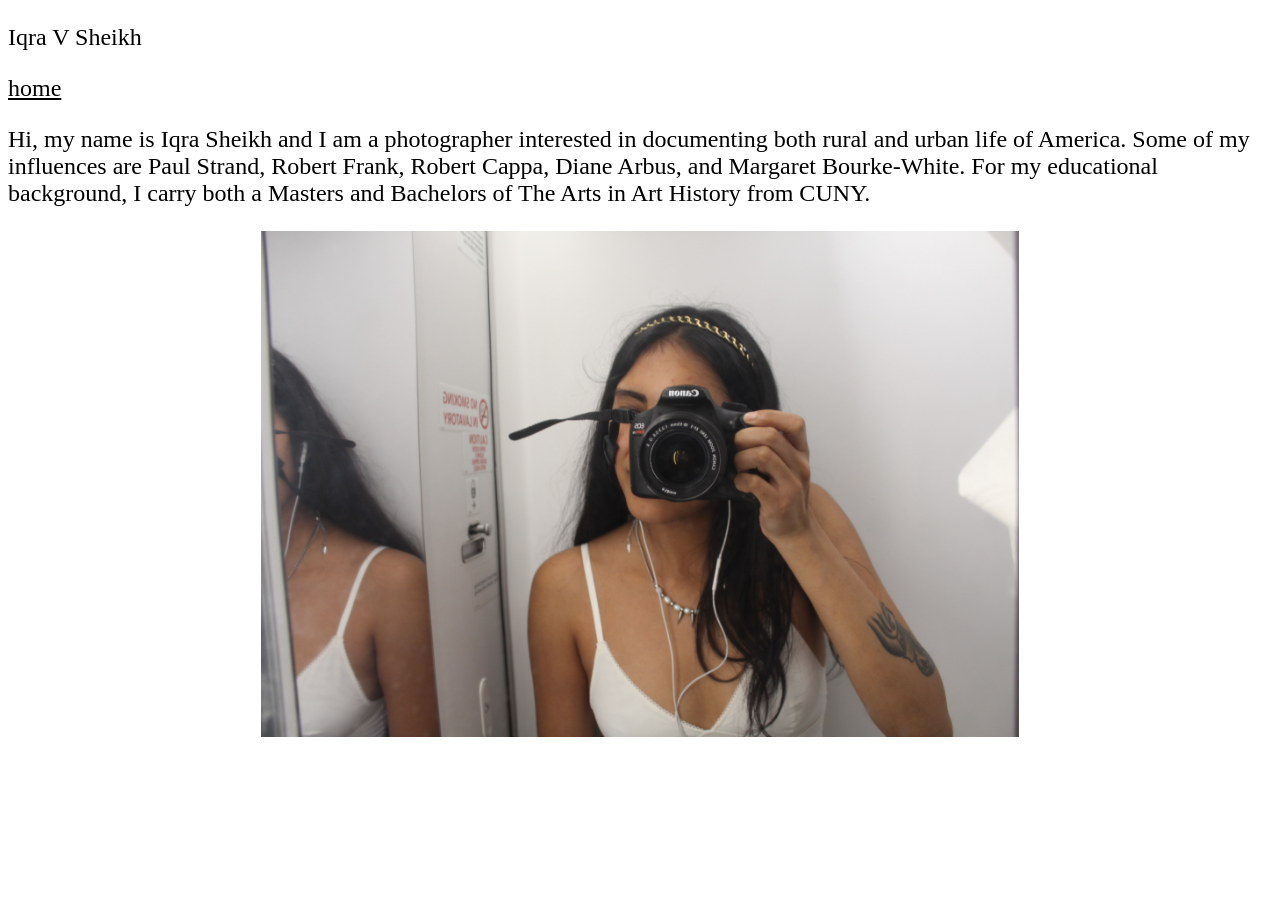
==== bio.html @ 118ff3dc "Update bio.html" ====
<!DOCTYPE html>
<html>
<head>
	<title>Iqra Sheikh Bio</title>
	<link rel="stylesheet" type="text/css" href="style.css">
</head>
<body>


<p>Iqra V Sheikh </p>
 <a href="index.html">home</a>



	<h1></h1>
<p>Hi, my name is Iqra Sheikh and I am a photographer interested in documenting both rural and urban life of America. Some of my influences are Paul Strand, Robert Frank, Robert Cappa, Diane Arbus, and Margaret Bourke-White. 
	
	For my educational background, I carry both a Masters and Bachelors of The Arts in Art History from CUNY. </p>
	
	<img src="images/pfp.JPG" style="display: block; margin-left: auto; margin-right: auto; width: 60%">
	<h1></h1>

	
</body>
</html>
---- style.css ----
body {background-color: white}
h1 {font-family: times serif; font-size: 24pt; color:black;}
p {font-family: times serif; font-size: 18pt; color: black; }
a {font-family: times serif; font-size: 18pt; color: black}
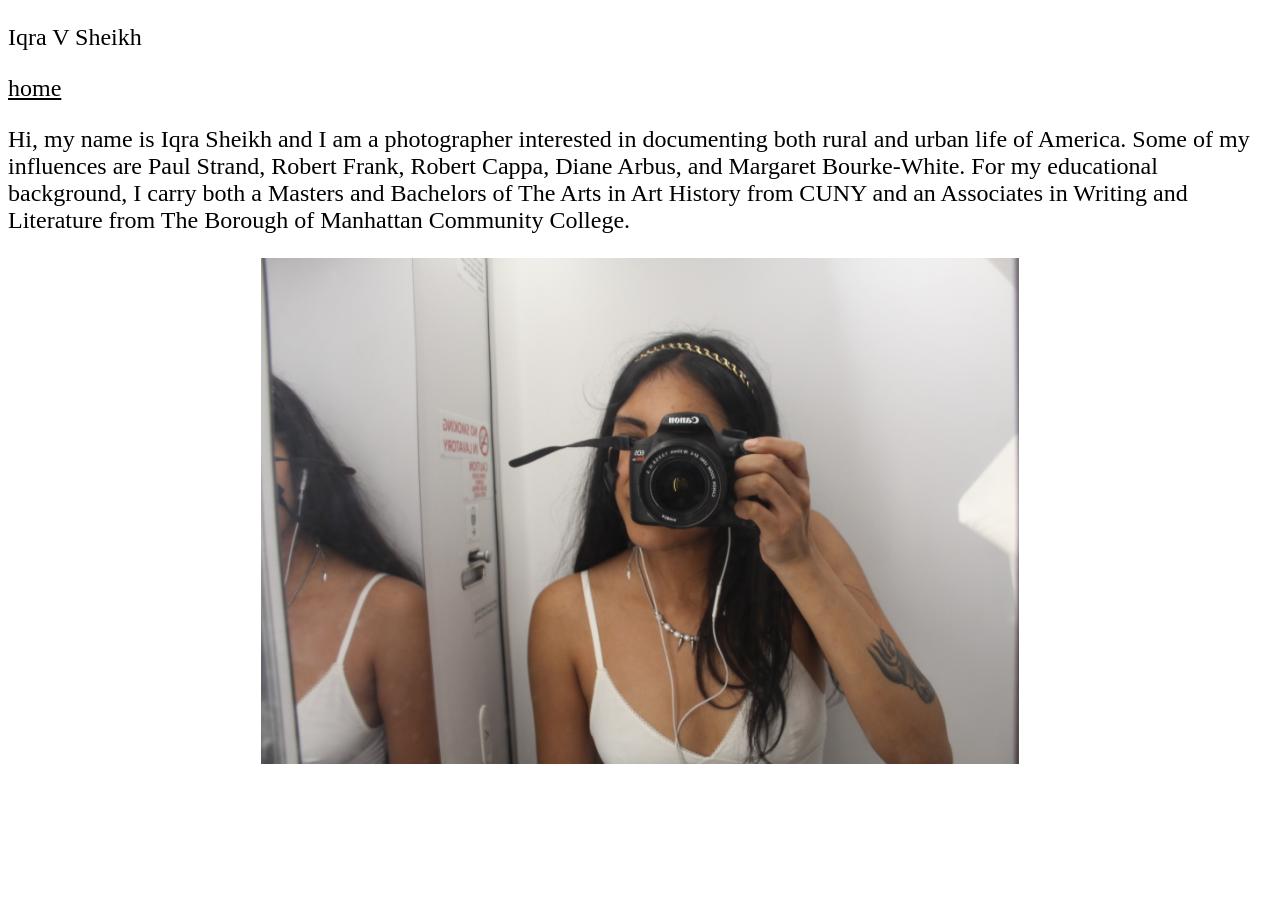
==== commit dbe51f23: "Update bio.html" ====
--- a/bio.html
+++ b/bio.html
@@ -15,7 +15,7 @@
 	<h1></h1>
 <p>Hi, my name is Iqra Sheikh and I am a photographer interested in documenting both rural and urban life of America. Some of my influences are Paul Strand, Robert Frank, Robert Cappa, Diane Arbus, and Margaret Bourke-White. 
 	
-	For my educational background, I carry both a Masters and Bachelors of The Arts in Art History from CUNY. </p>
+	For my educational background, I carry both a Masters and Bachelors of The Arts in Art History from CUNY and an Associates in Writing and Literature from The Borough of Manhattan Community College. </p>
 	
 	<img src="images/pfp.JPG" style="display: block; margin-left: auto; margin-right: auto; width: 60%">
 	<h1></h1>
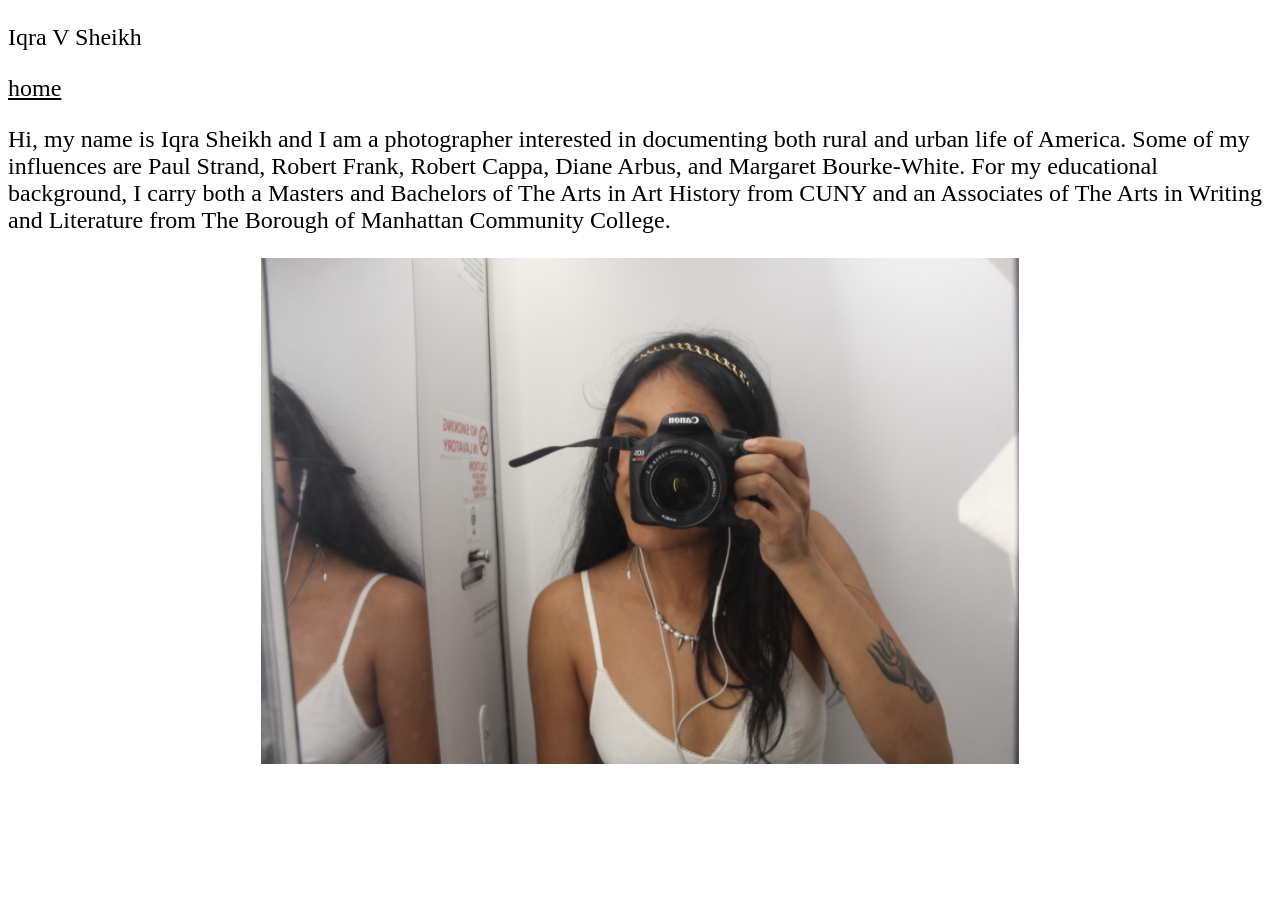
==== commit 9631f364: "Update bio.html" ====
--- a/bio.html
+++ b/bio.html
@@ -15,7 +15,7 @@
 	<h1></h1>
 <p>Hi, my name is Iqra Sheikh and I am a photographer interested in documenting both rural and urban life of America. Some of my influences are Paul Strand, Robert Frank, Robert Cappa, Diane Arbus, and Margaret Bourke-White. 
 	
-	For my educational background, I carry both a Masters and Bachelors of The Arts in Art History from CUNY and an Associates in Writing and Literature from The Borough of Manhattan Community College. </p>
+	For my educational background, I carry both a Masters and Bachelors of The Arts in Art History from CUNY and an Associates of The Arts in Writing and Literature from The Borough of Manhattan Community College. </p>
 	
 	<img src="images/pfp.JPG" style="display: block; margin-left: auto; margin-right: auto; width: 60%">
 	<h1></h1>
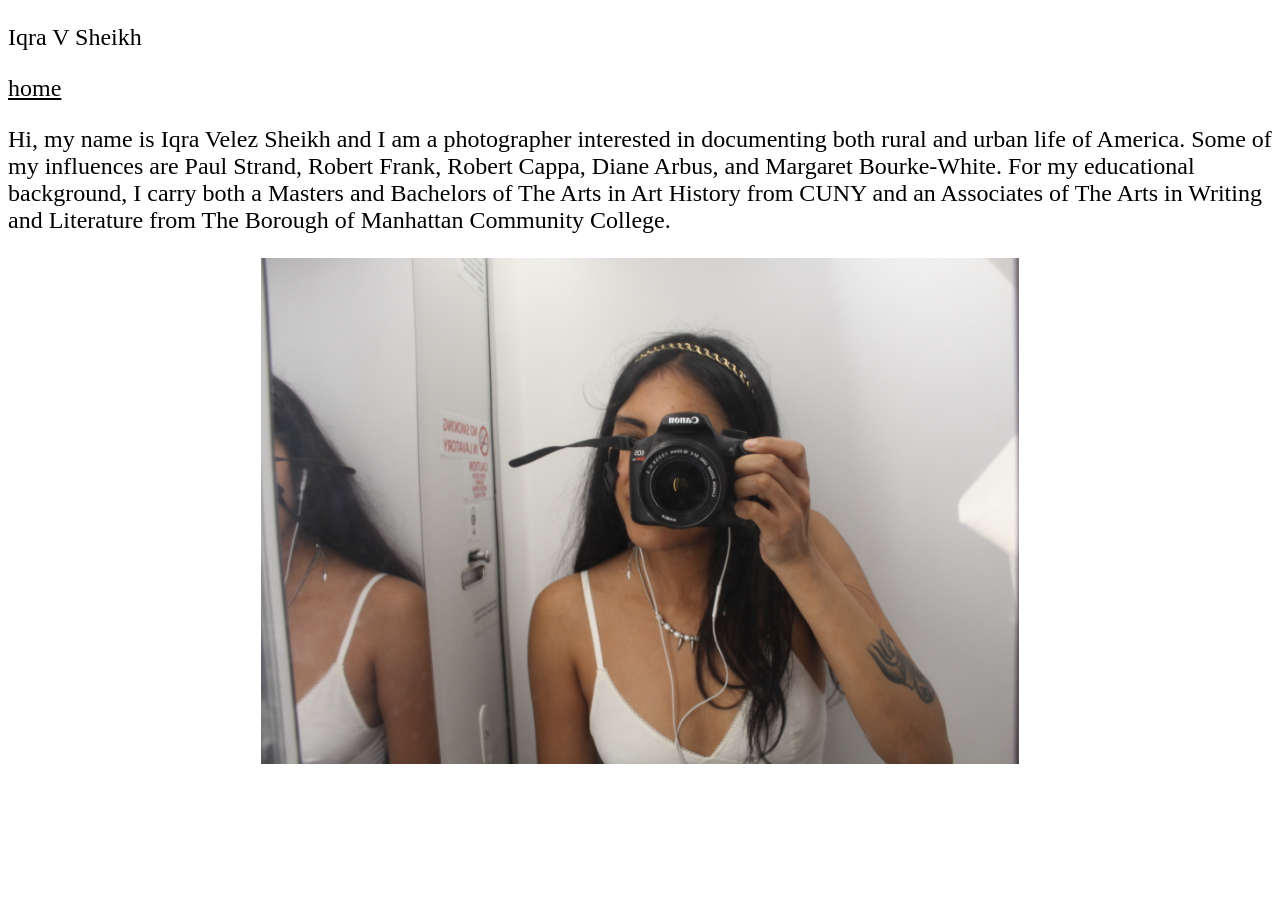
==== commit 258d157b: "Update bio.html" ====
--- a/bio.html
+++ b/bio.html
@@ -13,7 +13,7 @@
 
 
 	<h1></h1>
-<p>Hi, my name is Iqra Sheikh and I am a photographer interested in documenting both rural and urban life of America. Some of my influences are Paul Strand, Robert Frank, Robert Cappa, Diane Arbus, and Margaret Bourke-White. 
+<p>Hi, my name is Iqra Velez Sheikh and I am a photographer interested in documenting both rural and urban life of America. Some of my influences are Paul Strand, Robert Frank, Robert Cappa, Diane Arbus, and Margaret Bourke-White. 
 	
 	For my educational background, I carry both a Masters and Bachelors of The Arts in Art History from CUNY and an Associates of The Arts in Writing and Literature from The Borough of Manhattan Community College. </p>
 	
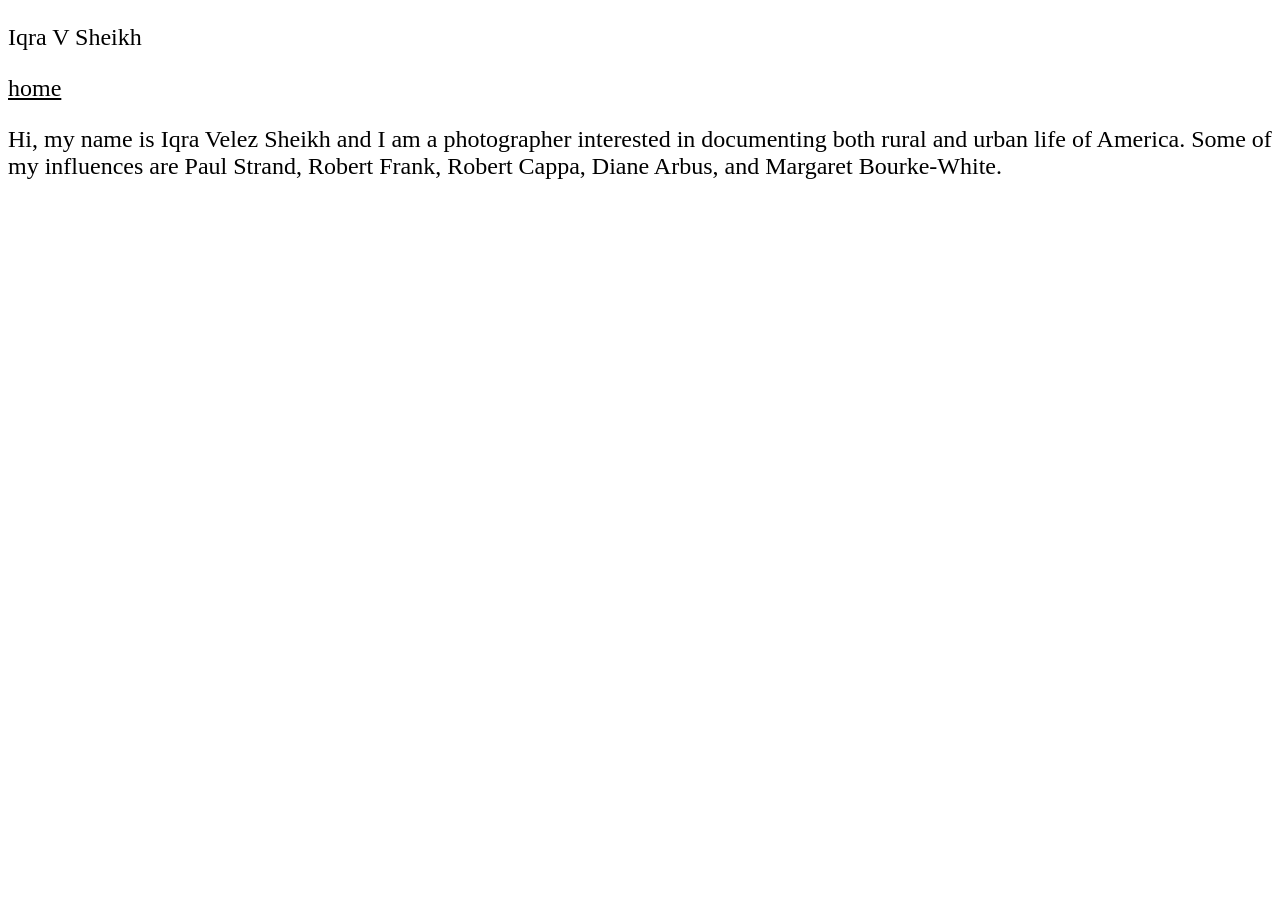
==== commit 911d2e87: "Update bio.html" ====
--- a/bio.html
+++ b/bio.html
@@ -15,10 +15,6 @@
 	<h1></h1>
 <p>Hi, my name is Iqra Velez Sheikh and I am a photographer interested in documenting both rural and urban life of America. Some of my influences are Paul Strand, Robert Frank, Robert Cappa, Diane Arbus, and Margaret Bourke-White. 
 	
-	For my educational background, I carry both a Masters and Bachelors of The Arts in Art History from CUNY and an Associates of The Arts in Writing and Literature from The Borough of Manhattan Community College. </p>
-	
-	<img src="images/pfp.JPG" style="display: block; margin-left: auto; margin-right: auto; width: 60%">
-	<h1></h1>
 
 	
 </body>
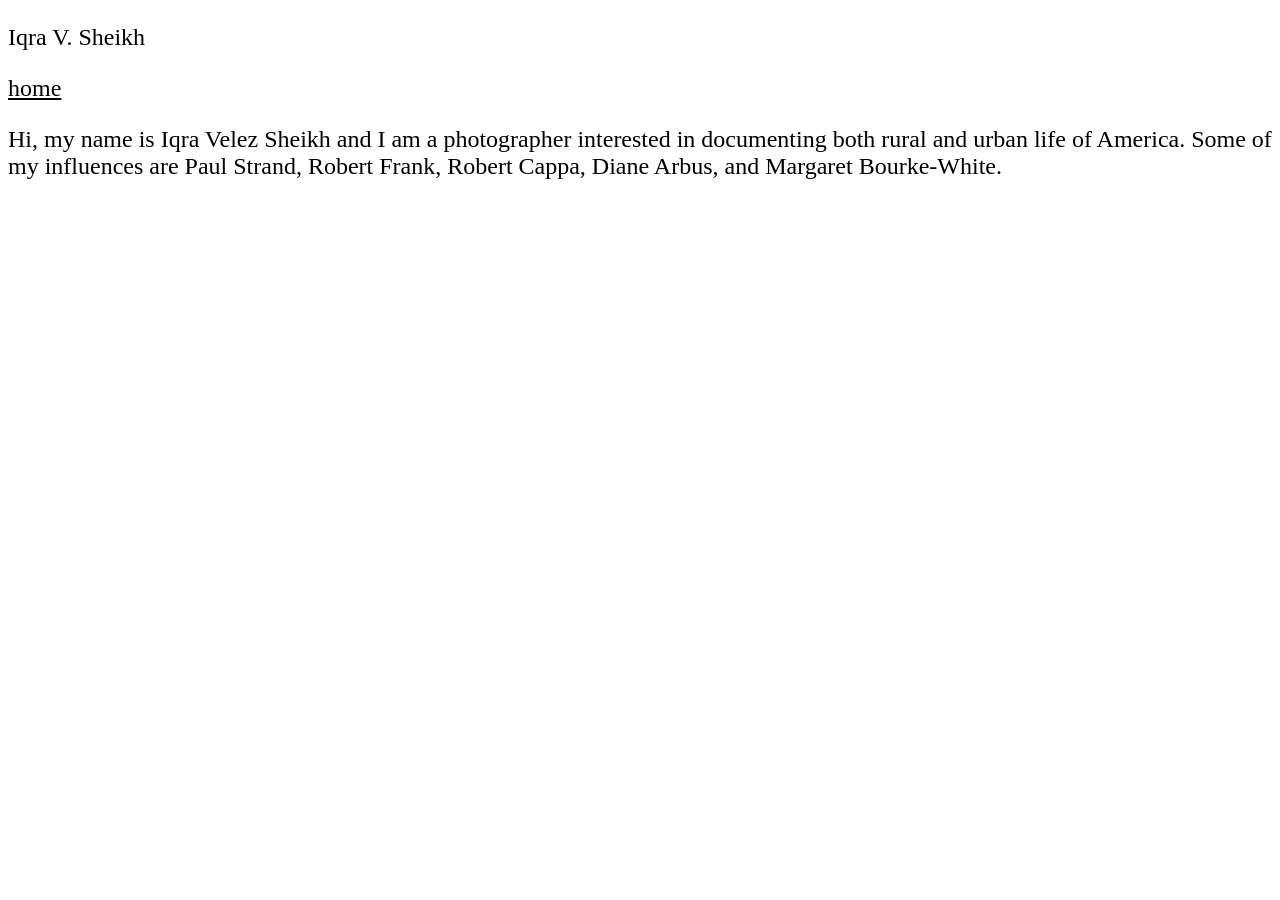
==== commit c4139e64: "Update bio.html" ====
--- a/bio.html
+++ b/bio.html
@@ -7,7 +7,7 @@
 <body>
 
 
-<p>Iqra V Sheikh </p>
+<p>Iqra V. Sheikh </p>
  <a href="index.html">home</a>
 
 
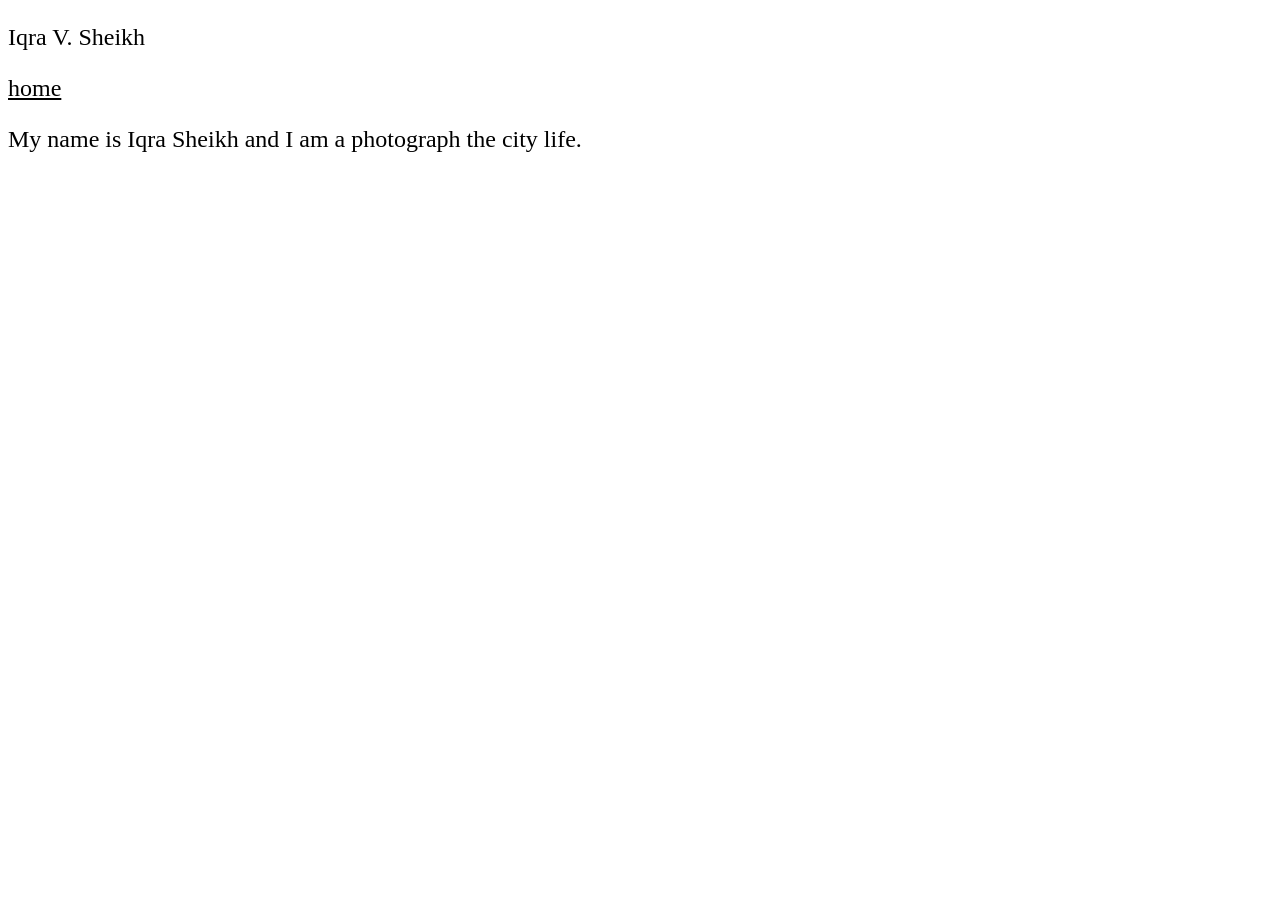
==== commit 79a71467: "Update bio.html" ====
--- a/bio.html
+++ b/bio.html
@@ -13,7 +13,8 @@
 
 
 	<h1></h1>
-<p>Hi, my name is Iqra Velez Sheikh and I am a photographer interested in documenting both rural and urban life of America. Some of my influences are Paul Strand, Robert Frank, Robert Cappa, Diane Arbus, and Margaret Bourke-White. 
+<p>My name is Iqra Sheikh and I am a photograph the city life.</p>
+	
 	
 
 	
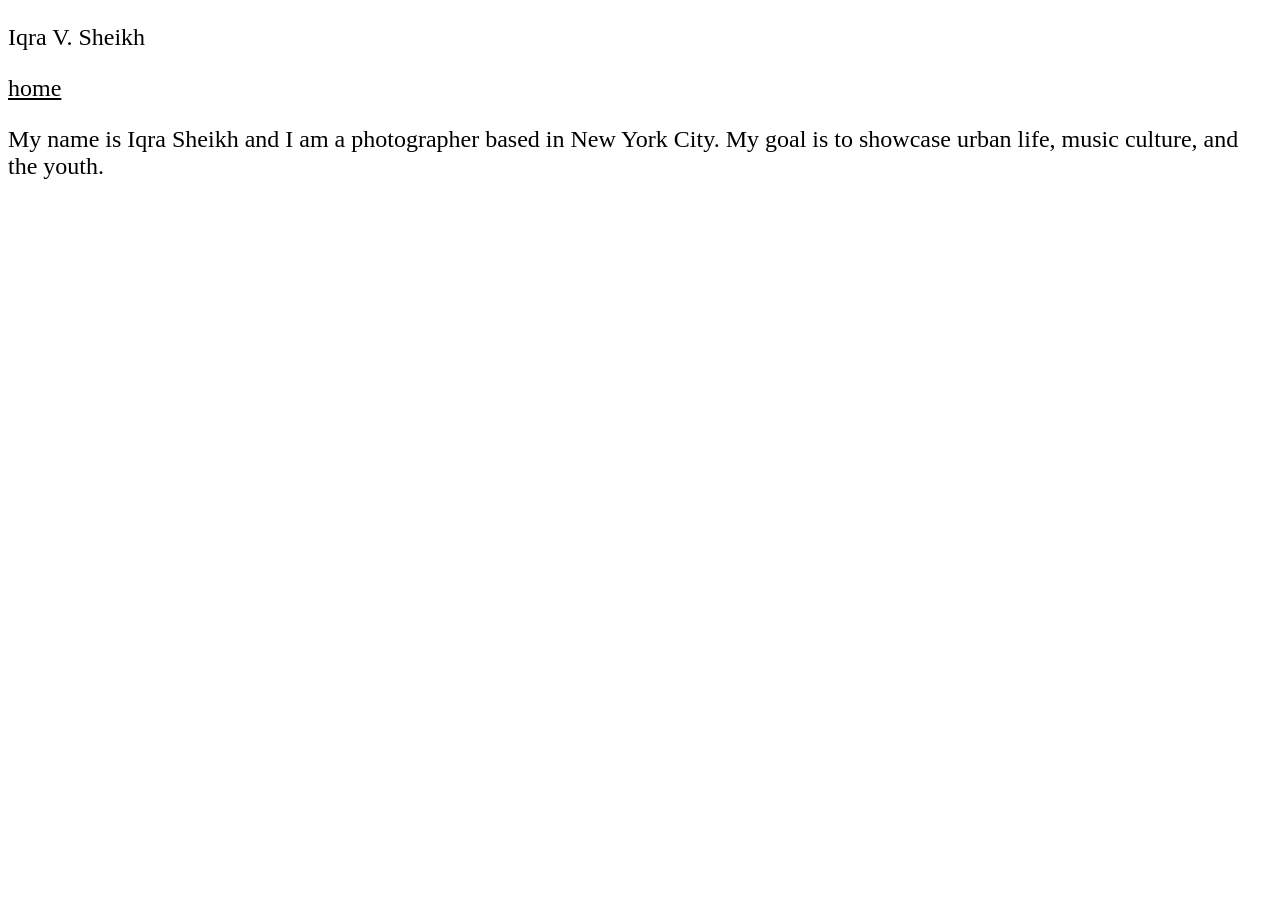
==== commit e41416d4: "Update bio.html" ====
--- a/bio.html
+++ b/bio.html
@@ -13,7 +13,7 @@
 
 
 	<h1></h1>
-<p>My name is Iqra Sheikh and I am a photograph the city life.</p>
+<p>My name is Iqra Sheikh and I am a photographer based in New York City. My goal is to showcase urban life, music culture, and the youth.</p>
 	
 	
 
